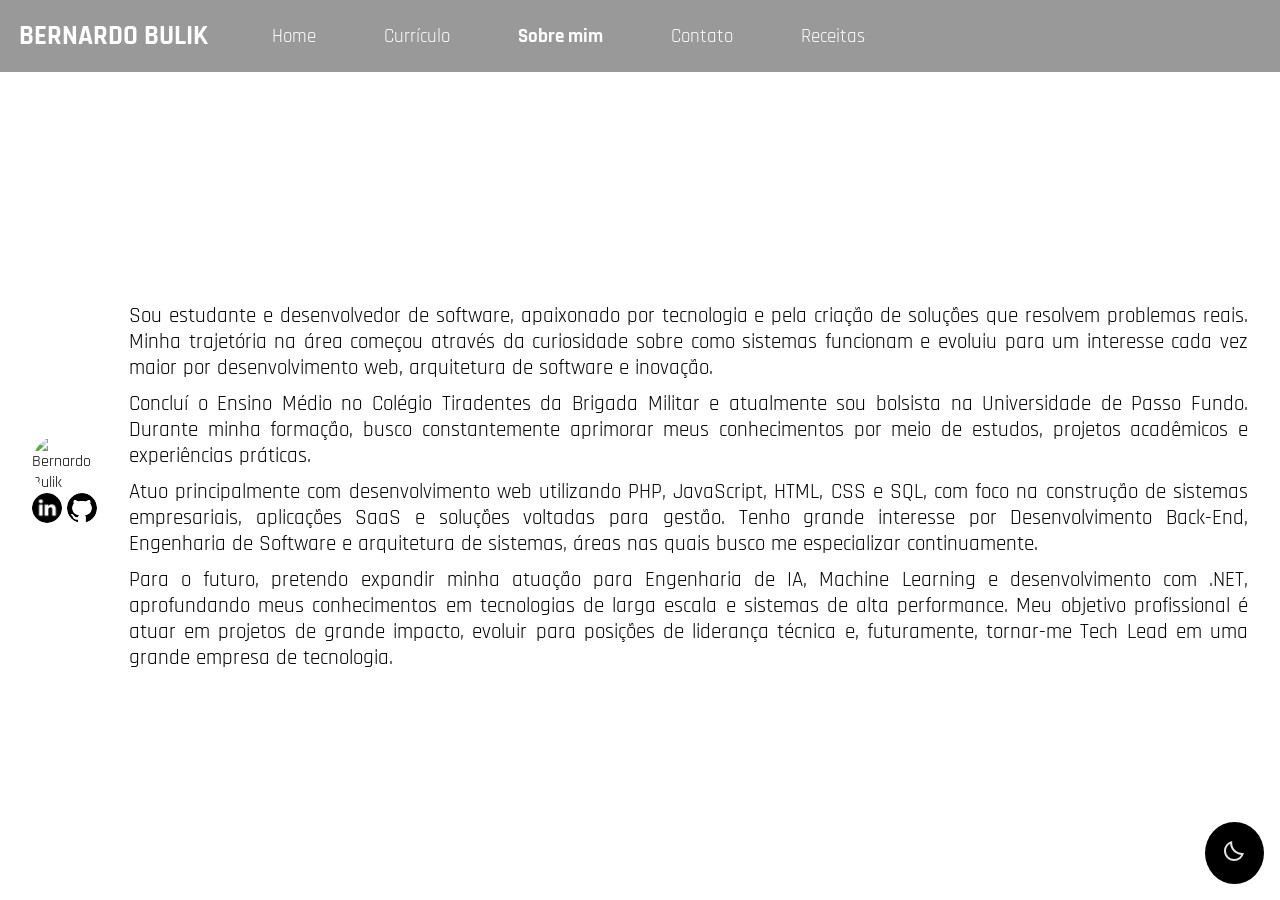
==== about.html @ cc2832a9 "pagina about completa" ====
<!doctype html>
<html lang="pt-BR">
  <head>
    <meta charset="UTF-8" />
    <meta name="viewport" content="width=device-width, initial-scale=1.0" />
    <link rel="stylesheet" href="css/general.css" />
    <link rel="stylesheet" href="css/about.css" />
    <title>Início</title>
  </head>
  <body>
    <button id="page-mode" class="page-mode" onclick="toggleMode()">
      <img src="./assets/icons/moon.svg" alt="Toggle light mode" />
    </button>
    <!--
    - Texto narrativo sobre sua trajetória acadêmica, profissional e interesses.
    - Pelo menos uma imagem representativa (armazenada na pasta /assets)
    -->
    <header>
      <nav>
        <h2>BERNARDO BULIK</h2>
        <ul>
          <li><a href="./index.html">Home</a></li>
          <li><a href="./curriculum.html">Currículo</a></li>
          <li><a href="./about.html" class="active">Sobre mim</a></li>
          <li><a href="./contact.html">Contato</a></li>
          <li><a href="./receitas.html">Receitas</a></li>
        </ul>
      </nav>
    </header>
    <main>
      <section>
        <article>
          <img src="./assets/img/me.JPG" alt="Bernardo Bulik" />
          <div class="image-footer">
            <a
              target="_blank"
              href="https://br.linkedin.com/in/bernardoborrinbulik"
              ><img
                id="linkedin"
                src="./assets/icons/linkedin.png"
                alt="Linkedin"
              />
            </a>
            <a target="_blank" href="https://github.com/bernardobbulik">
              <img id="github" src="./assets/icons/github.svg" alt="Github" />
            </a>
          </div>
        </article>
        <article>
          <p>
            Sou estudante e desenvolvedor de software, apaixonado por tecnologia
            e pela criação de soluções que resolvem problemas reais. Minha
            trajetória na área começou através da curiosidade sobre como
            sistemas funcionam e evoluiu para um interesse cada vez maior por
            desenvolvimento web, arquitetura de software e inovação.
          </p>
          <p>
            Concluí o Ensino Médio no Colégio Tiradentes da Brigada Militar e
            atualmente sou bolsista na Universidade de Passo Fundo. Durante
            minha formação, busco constantemente aprimorar meus conhecimentos
            por meio de estudos, projetos acadêmicos e experiências práticas.
          </p>
          <p>
            Atuo principalmente com desenvolvimento web utilizando PHP,
            JavaScript, HTML, CSS e SQL, com foco na construção de sistemas
            empresariais, aplicações SaaS e soluções voltadas para gestão. Tenho
            grande interesse por Desenvolvimento Back-End, Engenharia de
            Software e arquitetura de sistemas, áreas nas quais busco me
            especializar continuamente.
          </p>
          <p>
            Para o futuro, pretendo expandir minha atuação para Engenharia de
            IA, Machine Learning e desenvolvimento com .NET, aprofundando meus
            conhecimentos em tecnologias de larga escala e sistemas de alta
            performance. Meu objetivo profissional é atuar em projetos de grande
            impacto, evoluir para posições de liderança técnica e, futuramente,
            tornar-me Tech Lead em uma grande empresa de tecnologia.
          </p>
        </article>
      </section>
    </main>
    <script src="./js/general.js"></script>
  </body>
</html>
---- css/general.css ----
@import url("https://fonts.googleapis.com/css2?family=Rajdhani:wght@400;500;600;700&display=swap");

:root {
  --primaria: 0, 0, 0;
  --secundaria: 97, 97, 97;
  --fonte: #fff;
  --fonteAlternativa: #000;
  --bgFundo: #fff;
  --bgImage: url("../assets/bg-light.png");
  --postColor: 97, 97, 97;
  --scaleHover: 1.1;
  --lightOpacity: 1;
  --navOpacity: 0.4;
  --hrOpacity: 0.6;
  --toggleBackground: 0, 0, 0;
}

.dark-mode {
  --primaria: 255, 255, 255;
  --secundaria: 97, 97, 97;
  --fonte: #fff;
  --fonteAlternativa: #fff;
  --bgFundo: #000;
  --bgImage: url("../assets/bg.jpeg");
  --postColor: 255, 255, 255;
  --scaleHover: 1.1;
  --ligthOpacity: 0;
  --navOpacity: 0.1;
  --hrOpacity: 0.2;
  --toggleBackground: 255, 255, 255;
}

* {
  margin: 0;
  padding: 0;
  box-sizing: border-box;
}
html {
  height: 100dvh;
}

body {
  background-color: var(--bgFundo);
  min-height: 100vh;
  font-family: "Rajdhani", sans-serif;
}

/*================= NAV =================*/
header h2 {
  font-size: 1.7rem;
}

nav {
  display: flex;
  flex-direction: row;
  padding: 1.2rem;
  color: var(--fonte);
  align-items: center;
  gap: 2rem;
  background-color: rgba(var(--primaria), var(--navOpacity));
}

nav li {
  display: inline-block;
  margin: 0rem 2rem;
  transition: all ease 0.3s;
}

nav li:hover {
  transform: scale(var(--scaleHover));
  transition: all ease 0.3s;
}

nav li > a {
  color: var(--fonte);
  text-decoration: none;
  font-size: 1.2rem;
}

nav li > .active {
  font-weight: bold;
}

/*================= DARK/LIGHT MODE =================*/
.page-mode {
  position: fixed;
  right: 0;
  bottom: 0;
  margin: 1rem;
  padding: 1.1rem;
  z-index: 9999;
  border: 0;
  border-radius: 50%;
  cursor: pointer;
  background-color: rgb(var(--toggleBackground));
  transition: all ease 0.2s;
}

.page-mode:hover {
  transform: scale(var(--scaleHover));
  transition: all ease 0.2s;
}
---- css/about.css ----
main {
  min-height: calc(100vh - 80px);
  display: flex;
  justify-content: center;
  align-items: center;
  padding: 2rem;
}

section {
  display: flex;
  align-items: center;
  gap: 2rem;
}
article img {
  width: 400px;
  border-radius: 30px;
}

p {
  margin-top: 10px;
  text-align: justify;
  font-size: 1.3rem;
  color: var(--fonteAlternativa);
}

.image-footer {
  display: flex;
  justify-content: center;
  gap: 5px;
}

a {
  text-decoration: none;
  transition: all ease 0.3s;
}

a:hover {
  transform: scale(var(--scaleHover));
  transition: all ease 0.3s;
}

a img {
  width: 30px;
}
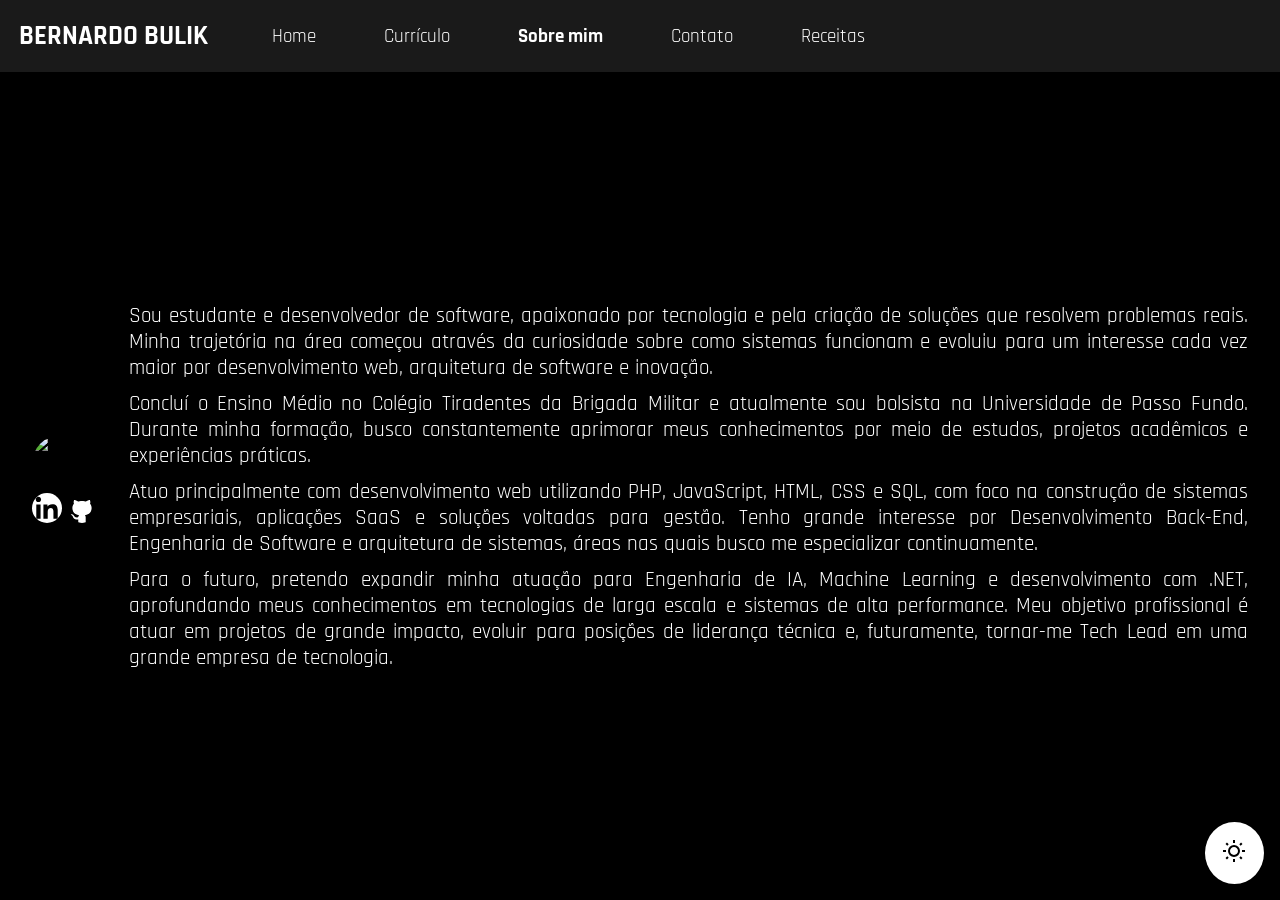
==== commit 835c061c: "alteração de mode padrão" ====
--- a/about.html
+++ b/about.html
@@ -9,7 +9,7 @@
   </head>
   <body>
     <button id="page-mode" class="page-mode" onclick="toggleMode()">
-      <img src="./assets/icons/moon.svg" alt="Toggle light mode" />
+      <img src="./assets/icons/sun.svg" alt="Toggle light mode" />
     </button>
     <!--
     - Texto narrativo sobre sua trajetória acadêmica, profissional e interesses.
@@ -37,7 +37,7 @@
               href="https://br.linkedin.com/in/bernardoborrinbulik"
               ><img
                 id="linkedin"
-                src="./assets/icons/linkedin.png"
+                src="./assets/icons/linkedin-light.svg"
                 alt="Linkedin"
               />
             </a>
--- a/css/general.css
+++ b/css/general.css
@@ -1,6 +1,21 @@
 @import url("https://fonts.googleapis.com/css2?family=Rajdhani:wght@400;500;600;700&display=swap");
 
 :root {
+  --primaria: 255, 255, 255;
+  --secundaria: 97, 97, 97;
+  --fonte: #fff;
+  --fonteAlternativa: #fff;
+  --bgFundo: #000;
+  --bgImage: url("../assets/bg.jpeg");
+  --postColor: 255, 255, 255;
+  --scaleHover: 1.1;
+  --ligthOpacity: 0;
+  --navOpacity: 0.1;
+  --hrOpacity: 0.2;
+  --toggleBackground: 255, 255, 255;
+}
+
+.light-mode {
   --primaria: 0, 0, 0;
   --secundaria: 97, 97, 97;
   --fonte: #fff;
@@ -13,21 +28,6 @@
   --navOpacity: 0.4;
   --hrOpacity: 0.6;
   --toggleBackground: 0, 0, 0;
-}
-
-.dark-mode {
-  --primaria: 255, 255, 255;
-  --secundaria: 97, 97, 97;
-  --fonte: #fff;
-  --fonteAlternativa: #fff;
-  --bgFundo: #000;
-  --bgImage: url("../assets/bg.jpeg");
-  --postColor: 255, 255, 255;
-  --scaleHover: 1.1;
-  --ligthOpacity: 0;
-  --navOpacity: 0.1;
-  --hrOpacity: 0.2;
-  --toggleBackground: 255, 255, 255;
 }
 
 * {
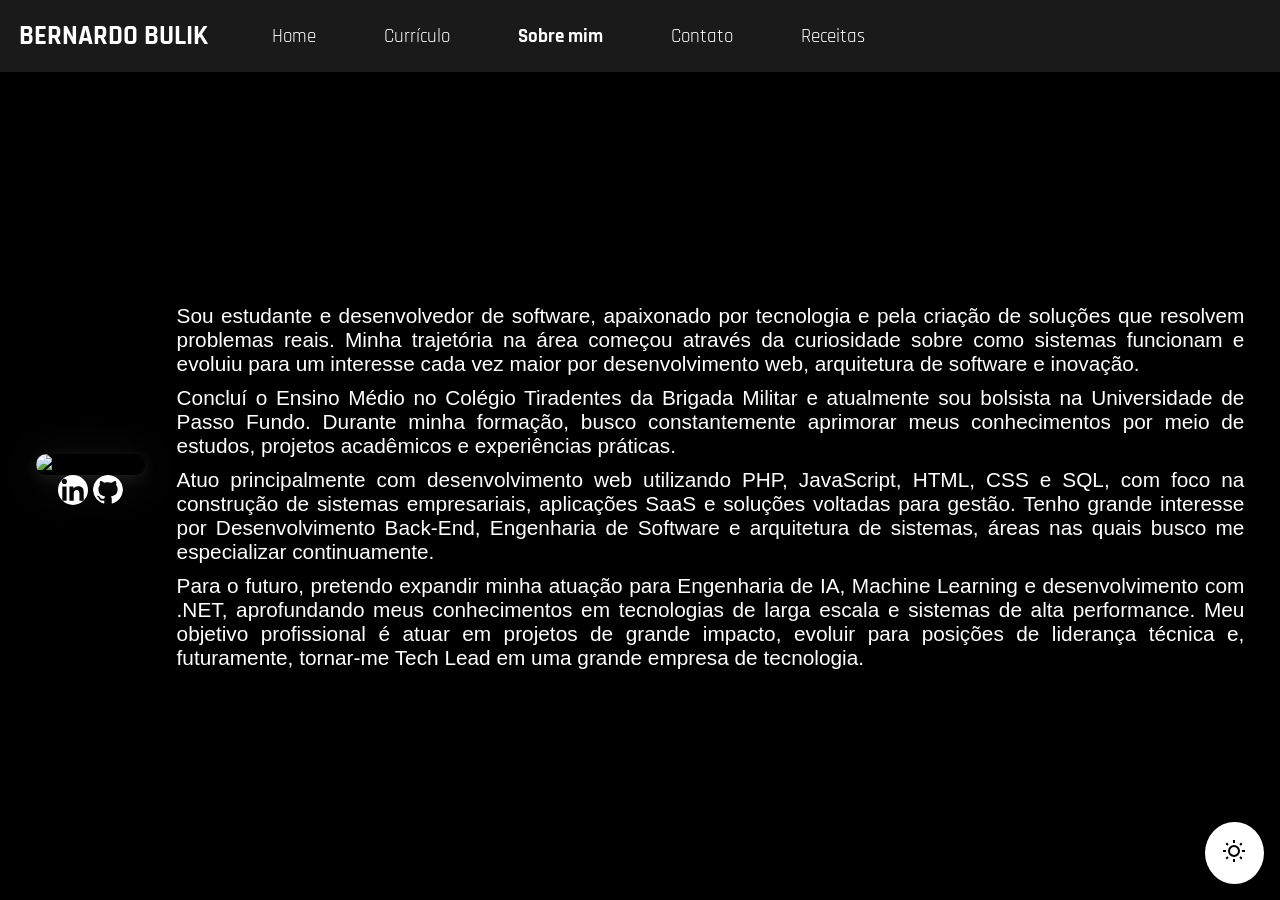
==== commit e284dc89: "finalizacao das paginas" ====
--- a/about.html
+++ b/about.html
@@ -30,7 +30,11 @@
     <main>
       <section>
         <article>
-          <img src="./assets/img/me.JPG" alt="Bernardo Bulik" />
+          <img
+            class="has-box-shadow"
+            src="./assets/img/me.JPG"
+            alt="Bernardo Bulik"
+          />
           <div class="image-footer">
             <a
               target="_blank"
@@ -46,7 +50,7 @@
             </a>
           </div>
         </article>
-        <article>
+        <article class="about-text">
           <p>
             Sou estudante e desenvolvedor de software, apaixonado por tecnologia
             e pela criação de soluções que resolvem problemas reais. Minha
--- a/css/general.css
+++ b/css/general.css
@@ -13,6 +13,8 @@
   --navOpacity: 0.1;
   --hrOpacity: 0.2;
   --toggleBackground: 255, 255, 255;
+  --boxShadow: 255, 255, 255;
+  --boxShadowOpacity: 0.1;
 }
 
 .light-mode {
@@ -28,6 +30,8 @@
   --navOpacity: 0.4;
   --hrOpacity: 0.6;
   --toggleBackground: 0, 0, 0;
+  --boxShadow: 0, 0, 0;
+  --boxShadowOpacity: 1;
 }
 
 * {
@@ -100,3 +104,10 @@
   transform: scale(var(--scaleHover));
   transition: all ease 0.2s;
 }
+
+/*================= BOX-SHADOW IMAGE =================*/
+.has-box-shadow {
+  box-shadow:
+    0 4px 16px 0 rgba(var(--boxShadow), var(--boxShadowOpacity)),
+    0 6px 50px 0 rgba(255, 255, 255, 0.1);
+}
--- a/css/about.css
+++ b/css/about.css
@@ -23,6 +23,11 @@
   color: var(--fonteAlternativa);
 }
 
+.about-text {
+  width: 120ch;
+  font-family: Arial, Helvetica, sans-serif;
+}
+
 .image-footer {
   display: flex;
   justify-content: center;
